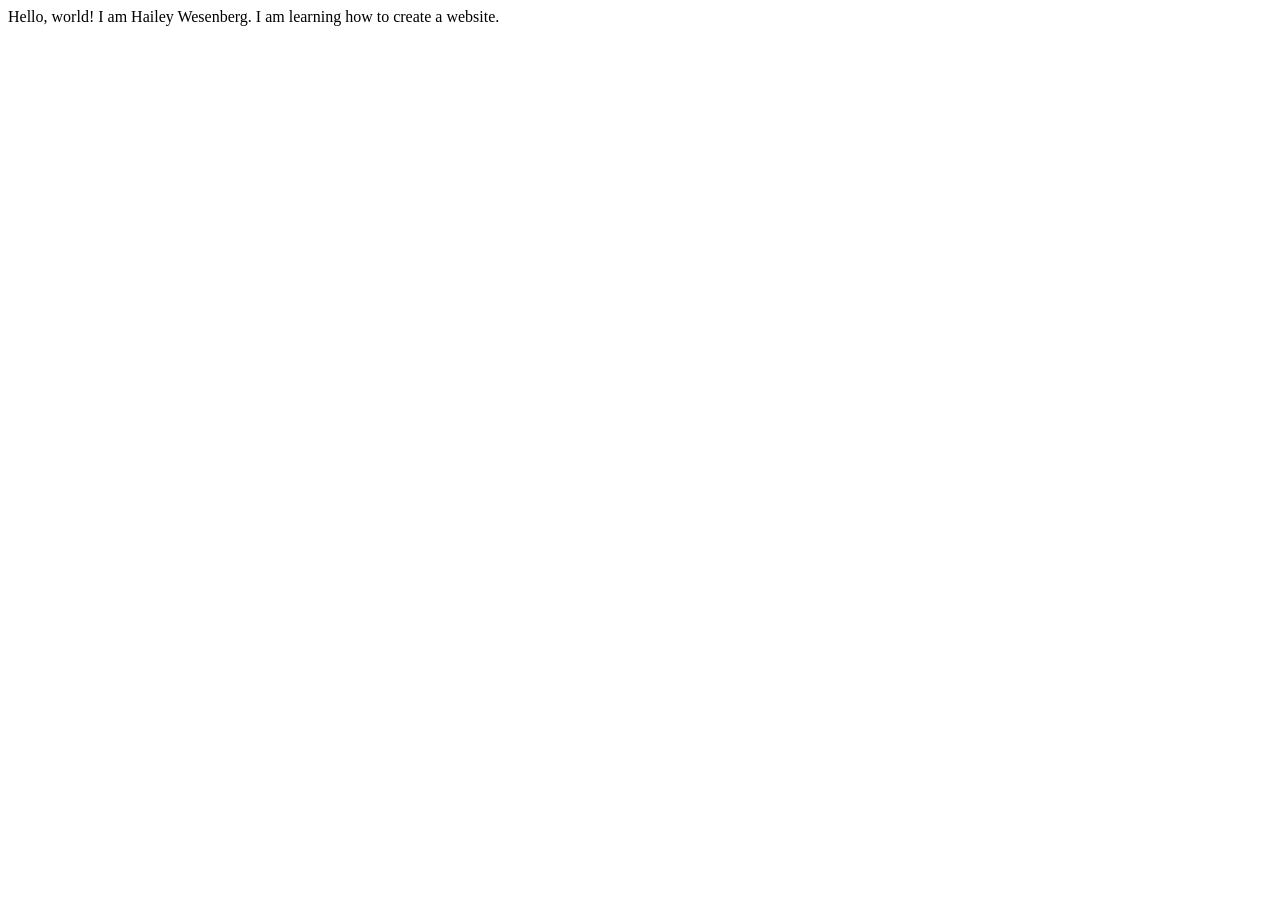
==== index.html @ 32cac3a7 "Add files via upload" ====
<!DOCTYPE html>
<html lang="en">
<head>
    <meta charset="UTF-8">
    <meta name="viewport" content="width=device-width, initial-scale=1.0">
    <title>Hailey's First Website</title>
    <link rel="stylesheet" href="styles.css">
</head>
<body>
    Hello, world! I am Hailey Wesenberg. I am learning how to create a website.
</body>
</html>
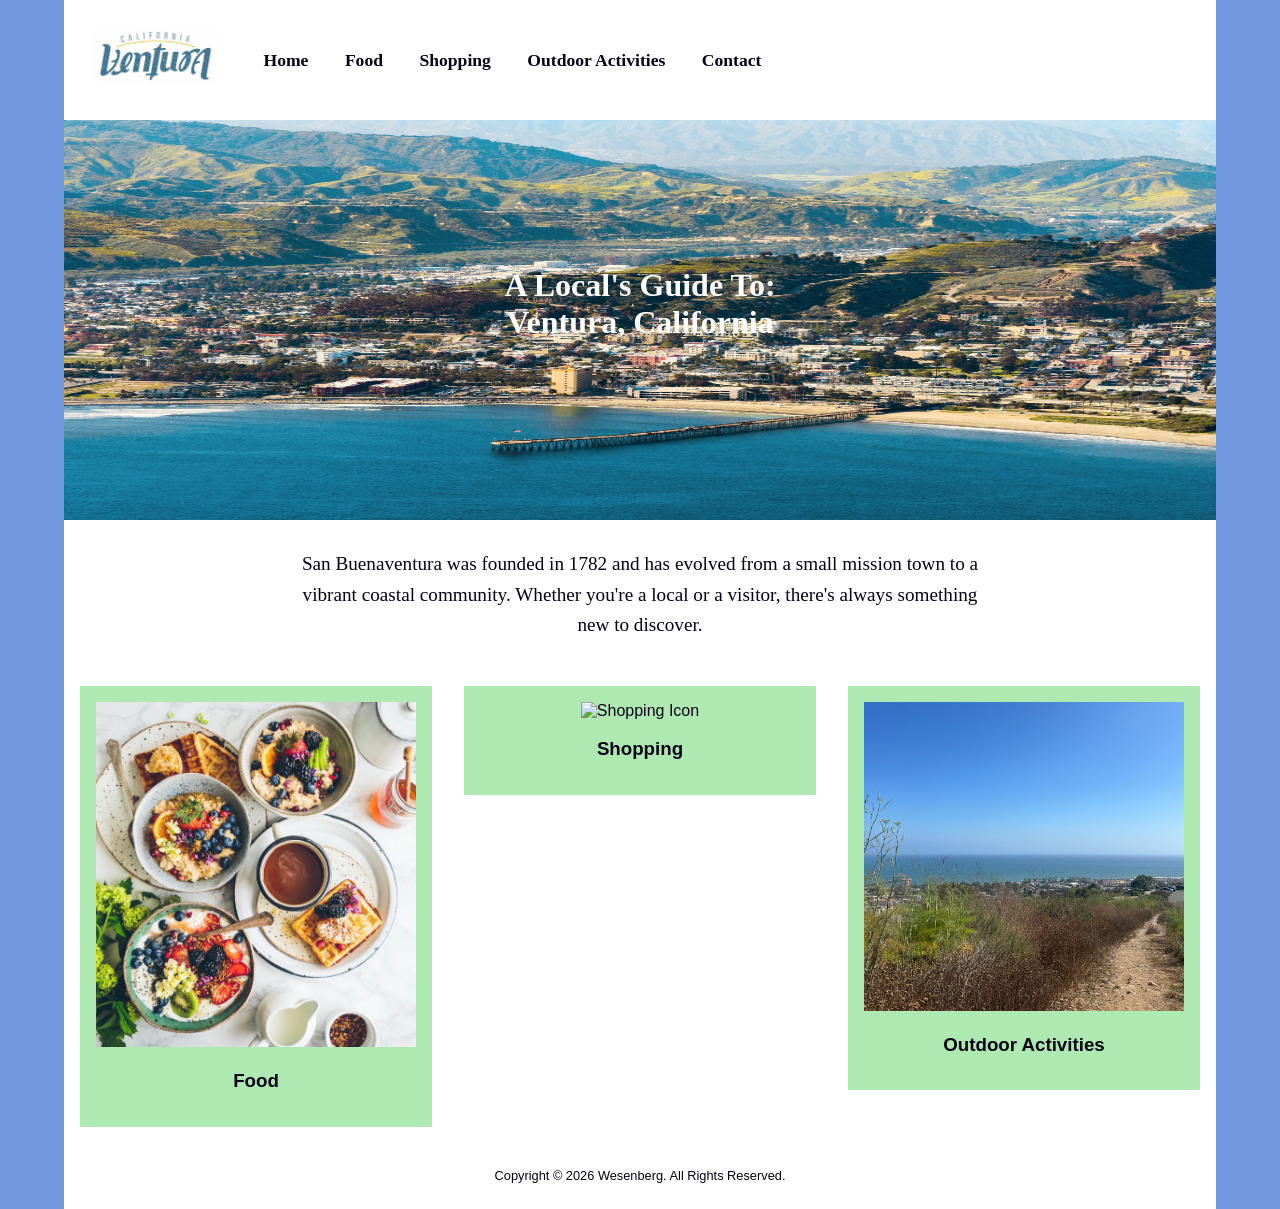
==== commit b592b32d: "updated index.html file" ====
--- a/index.html
+++ b/index.html
@@ -1,12 +1,59 @@
 <!DOCTYPE html>
 <html lang="en">
-<head>
-    <meta charset="UTF-8">
-    <meta name="viewport" content="width=device-width, initial-scale=1.0">
-    <title>Hailey's First Website</title>
-    <link rel="stylesheet" href="styles.css">
-</head>
+    <head>
+        <meta charset="UTF-8">
+        <title>A Local's Guide to Ventura</title>
+        <meta name="viewport" content="width=device-width, initial-scale=1.0">
+        <link rel="stylesheet" type="text/css" href="design.css">
+    </head>
 <body>
-    Hello, world! I am Hailey Wesenberg. I am learning how to create a website.
-</body>
-</html>+    <div id="wrapper">
+    <header>
+        <h1>
+            <img src="logo.jpg" alt="A Local's Guide to Ventura Logo">
+        </h1>
+        <nav>
+            <ul>
+                <li><a href="index.html">Home</a></li>
+                <li><a href="food.html">Food</a></li>
+                <li><a href="shopping.html">Shopping</a></li>
+                <li><a href="outdooractivities.html">Outdoor Activities</a></li>
+                <li><a href="contact.html">Contact</a></li>
+            </ul>
+        </nav>
+    </header>
+    <div id="hero">
+        <h2>A Local's Guide To:<br>Ventura, California</h2>
+    </div>
+        <main>
+            <p class="about">
+            San Buenaventura was founded in 1782 and has evolved from a small mission town to a vibrant coastal community. 
+            Whether you're a local or a visitor, there's always something new to discover.
+            </p>
+<div class="flow">
+    <a href="food.html" class="card">
+        <section>
+            <img src="foodhome.jpg" alt="Food Icon">
+            <h3>Food</h3>
+        </section>
+    </a>
+    <a href="shopping.html" class="card">
+        <section>
+            <img src="shoppinghome.jpg" alt="Shopping Icon">
+            <h3>Shopping</h3>
+        </section>
+    </a>
+    <a href="outdooractivities.html" class="card">
+        <section>
+            <img src="outdoorhome.jpg" alt="Outdoor Activities Icon">
+            <h3>Outdoor Activities</h3>
+        </section>
+    </a>
+</div>
+        </main>
+            <footer>
+                Copyright &copy; 2026 Wesenberg. All Rights Reserved.
+            </footer>
+        </div>
+    </body>
+</html>
--- a/design.css
+++ b/design.css
@@ -0,0 +1,99 @@
+* {
+    box-sizing: border-box;
+}
+body {
+    background-color: #7298df;
+    color: #040316;
+    font-family: Arial, Helvetica, sans-serif;
+    margin: 0;
+}
+#wrapper {
+    width: 90%;
+    margin: auto;
+    background-color: #FFFFFF;
+}
+header {
+    background-color: #FFFFFF;
+    padding: 1em;
+    display: flex;
+    align-items: center;
+    justify-content: flex-start;
+}
+header img {
+    height: 80px;
+}
+h1 {
+    margin: 0;
+}
+h2 {
+    font-family:Georgia, 'Times New Roman', Times, serif
+}
+nav {
+    margin-left: 2em;
+}
+nav ul {
+    list-style-type: none;
+    margin: 0;
+    padding-left: 0;
+}
+nav li {
+    display: inline;
+    margin-right: 2em;
+}
+nav a {
+    text-decoration: none;
+    font-family: Georgia, "Times New Roman", serif;
+    font-size: 1.1em;
+    font-weight: bold;
+    color: #040316;
+}
+nav a:hover {
+    color: #5d54fc;
+}
+#hero {
+    background-image: url(ventura.jpg);
+    background-repeat: no-repeat;
+    background-size: 100% 100%;
+    height: 400px;
+    text-align: center;
+    padding-top: 120px;
+    color: #FFFFFF;
+}
+#hero h2 {
+    font-size: 2em;
+}
+.about {
+    width: 60%;
+    margin: 1.5em auto;
+    text-align: center;
+    font-family: Georgia, "Times New Roman", serif;
+    font-size: 1.2em;
+    line-height: 1.6em;
+}
+.flow {
+    display: flex;
+}
+.card {
+    flex: 1;
+    margin: 1em;
+    text-decoration: none;
+    color: #040316;
+}
+.card:hover section {
+    background-color: #16b4e9;
+    color: #FFFFFF;
+}
+section {
+    padding: 1em;
+    background-color: #afe9b2;
+    text-align: center;
+}
+section img {
+    width: 100%;
+    height: auto;
+}
+footer {
+    text-align: center;
+    padding: 2em;
+    font-size: 80%;
+}
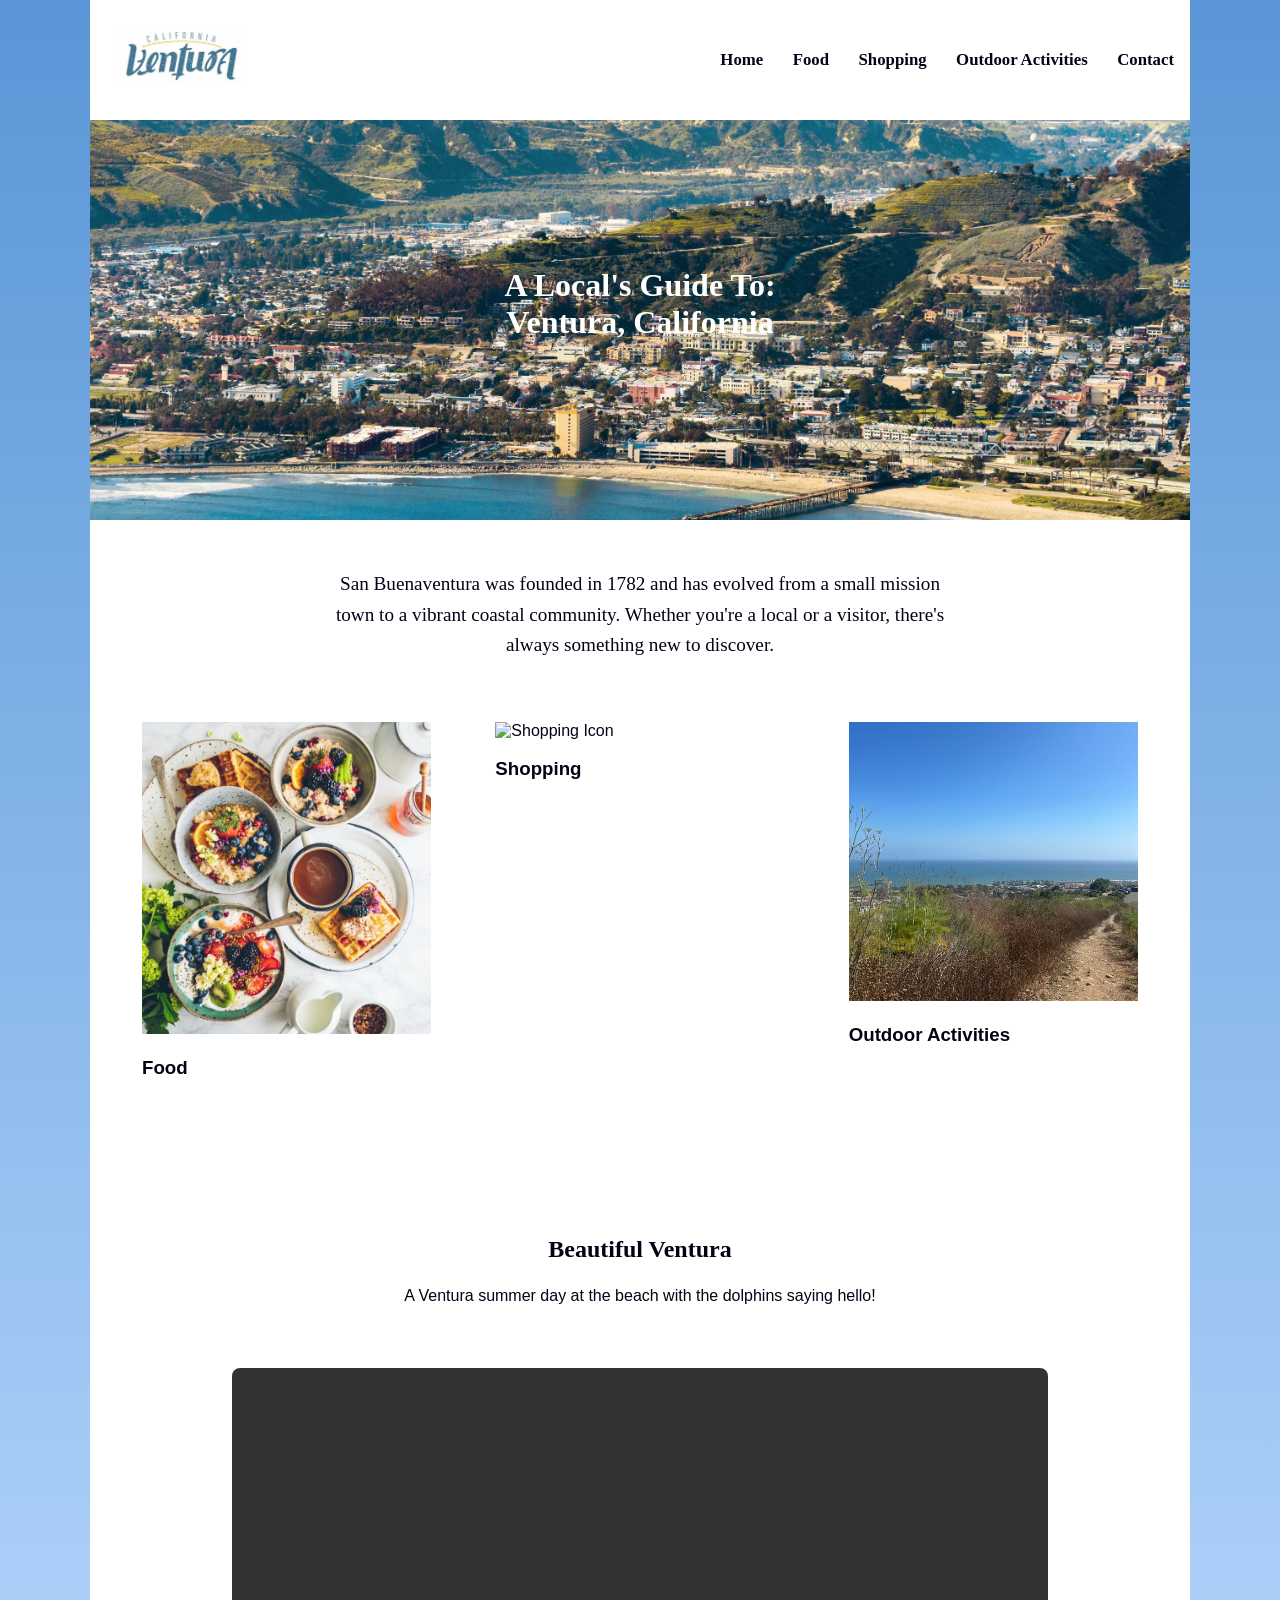
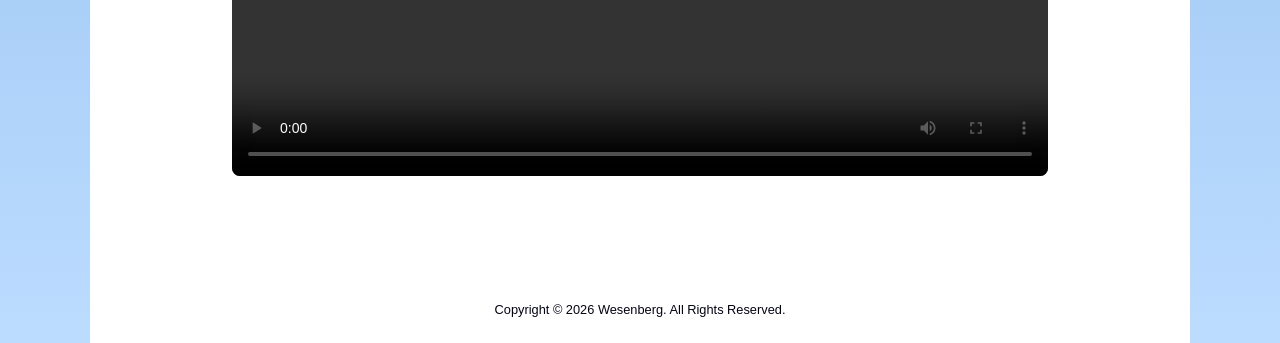
==== commit 92007724: "add html and css files updated code" ====
--- a/index.html
+++ b/index.html
@@ -4,7 +4,7 @@
         <meta charset="UTF-8">
         <title>A Local's Guide to Ventura</title>
         <meta name="viewport" content="width=device-width, initial-scale=1.0">
-        <link rel="stylesheet" type="text/css" href="design.css">
+        <link rel="stylesheet" type="text/css" href="styles.css">
     </head>
 <body>
     <div id="wrapper">
@@ -50,6 +50,16 @@
         </section>
     </a>
 </div>
+<section class="home-video">
+    <h2>Beautiful Ventura</h2>
+    <p class="intro">
+        A Ventura summer day at the beach with the dolphins saying hello!
+    </p>
+    <video controls>
+        <source src="ventura.mp4" type="video/mp4">
+        Your browser does not support the video tag.
+    </video>
+</section>
         </main>
             <footer>
                 Copyright &copy; 2026 Wesenberg. All Rights Reserved.
--- a/styles.css
+++ b/styles.css
@@ -0,0 +1,298 @@
+* {
+    box-sizing: border-box;
+}
+body {
+    background: linear-gradient(to bottom, #5a96d7, #bcdcff);
+    color: #040316;
+    font-family: Arial, Helvetica, sans-serif;
+    margin: 0;
+}
+#wrapper {
+    width: 90%;
+    margin: auto;
+    background-color: #FFFFFF;
+}
+img {
+    max-width: 100%;   
+    height: auto;
+}
+header {
+    background-color: #FFFFFF;
+    padding: 1em;
+    display: flex;
+    align-items: center;
+    justify-content: flex-start;
+}
+header img {
+    height: 80px;
+}
+h1 {
+    margin: 0;
+}
+h2 {
+    font-family:Georgia, 'Times New Roman', Times, serif;
+}
+nav {
+    margin-left: auto;
+}
+nav ul {
+    list-style-type: none;
+    margin: 0;
+    padding: 0;
+}
+nav li {
+    display: inline-block;
+    margin-left: 25px;
+}
+nav a {
+    text-decoration: none;
+    font-family: Georgia, "Times New Roman", serif;
+    font-size: 1.05em;
+    font-weight: bold;
+    color: #040316;
+    padding: 6px 0;
+    border-bottom: 2px solid transparent;
+    transition: all 0.3s ease;
+}
+nav a:hover {
+    color: #5d54fc;
+    border-bottom: 2px solid #5d54fc;
+}
+#hero {
+    background-image: url(ventura.jpg);
+    background-repeat: no-repeat;
+    background-size: cover;
+    background-position: center;
+    height: 400px;
+    text-align: center;
+    padding-top: 120px;
+    color: #FFFFFF;
+}
+#hero h2 {
+    font-size: 2em;
+}
+.about {
+    width: 60%;
+    margin: 1.5em auto;
+    text-align: center;
+    font-family: Georgia, "Times New Roman", serif;
+    font-size: 1.2em;
+    line-height: 1.6em;
+}
+.flow {
+    display: flex;
+}
+.card {
+    flex: 1;
+    margin: 1em;
+    text-decoration: none;
+    color: #040316;
+}
+.card:hover section {
+    background-color: #16b4e9;
+    color: #FFFFFF;
+}
+section {
+    padding: 1em;
+}
+section img {
+    width: 100%;
+    height: auto;
+}
+footer {
+    text-align: center;
+    padding: 2em;
+    font-size: 80%;
+}
+main {
+    padding: 20px;
+}
+main h2 {
+    text-align: center;
+    margin-top: 30px;
+}
+table {
+    width: 75%;
+    margin: 30px auto;
+    border-collapse: collapse;
+    background-color: #FFFFFF;
+    border: 2px solid #73a6e4;
+}
+.table-title {
+    text-align: center;
+    margin-top: 40px;
+    font-family: Georgia, "Times New Roman", serif;
+    font-size: 1.5em;
+    color: #040316;
+}
+th {
+    background-color: #71a7e1;
+    color: #040316;
+    padding: 12px;
+    text-align: left;
+}
+td {
+    padding: 10px;
+    border-bottom: 1px solid #ddd;
+}
+tr:nth-child(even) {
+    background-color: #f9f9f9;
+}
+
+tr:hover {
+    background-color: #6397ff;
+}
+.page-title {
+    text-align: center;
+    margin-top: 30px;
+}
+.intro {
+    width: 70%;
+    margin: 20px auto 40px auto;
+    text-align: center;
+    line-height: 1.6em;
+}
+.food-row {
+    width: 80%;
+    margin: 40px auto;
+    background-color: #FFFFFF;
+    padding: 20px;
+}
+.food-row img {
+    width: 200px;
+    display: inline-block;
+    vertical-align: top;
+    margin-right: 30px;
+}
+.food-text {
+    display: inline-block;
+    width: 60%;
+    vertical-align: top;
+}
+.food-text h3 {
+    margin-top: 0;
+    border-bottom: 2px solid #afe9b2;
+    padding-bottom: 8px;
+}
+.food-text ul {
+    list-style-type: none;
+    padding-left: 0;
+    line-height: 1.8em;
+    margin-top: 10px;
+}
+.home-video {
+    width: 80%;
+    margin: 60px auto;
+    text-align: center;
+}
+.home-video video {
+    width: 100%;
+    max-width: 900px;
+    height: auto;
+    margin-top: 20px;
+    border-radius: 8px;
+}
+.contact-form {
+    width: 50%;
+    margin: 40px auto;
+    background-color: #FFFFFF;
+    padding: 25px;
+    border-radius: 8px;
+}
+.contact-form label {
+    display: block;
+    margin-top: 15px;
+    font-weight: bold;
+}
+.contact-form input,
+.contact-form textarea {
+    width: 100%;
+    padding: 10px;
+    margin-top: 5px;
+    border: 1px solid #ccc;
+    border-radius: 4px;
+}
+.contact-form input[type="submit"] {
+    margin-top: 20px;
+    background-color: #71a7e1;
+    color: #040316;
+    border: none;
+    cursor: pointer;
+    font-weight: bold;
+    transition: 0.3s ease;
+}
+.contact-form input[type="submit"]:hover {
+    background-color: #5d54fc;
+    color: #FFFFFF;
+}
+a {
+    color: #5d54fc;
+    text-decoration: none;
+}
+a:hover {
+    text-decoration: underline;
+}
+.beach-link {
+    font-weight: bold;
+}
+@media (min-width: 1240px) {
+    #wrapper {
+        width: 1100px;
+    }
+}
+@media (max-width: 900px) {
+    nav ul {
+        text-align: center;
+    }
+    nav li {
+        display: block;
+        margin: 12px 0;
+    }
+    .flow {
+        flex-direction: column;
+        align-items: center;
+    }
+    .card {
+        width: 90%;
+    }
+    .food-row {
+        width: 90%;
+        text-align: center;
+    }
+    .food-row img {
+        display: block;
+        width: 100%;
+        max-width: 350px;
+        margin: 0 auto 20px auto;
+    }
+    .food-text {
+        display: block;
+        width: 100%;
+    }
+    .about {
+        width: 85%;
+    }
+    .intro {
+        width: 85%;
+    }
+}
+@media (max-width: 600px) {
+    #hero {
+        height: 250px;
+        padding-top: 60px;
+    }
+    #hero h2 {
+        font-size: 1.4em;
+    }
+    .about {
+        width: 90%;
+        font-size: 1em;
+    }
+    table {
+        width: 100%;
+        font-size: 0.9em;
+    }
+    .contact-form {
+        width: 90%;
+    }
+}
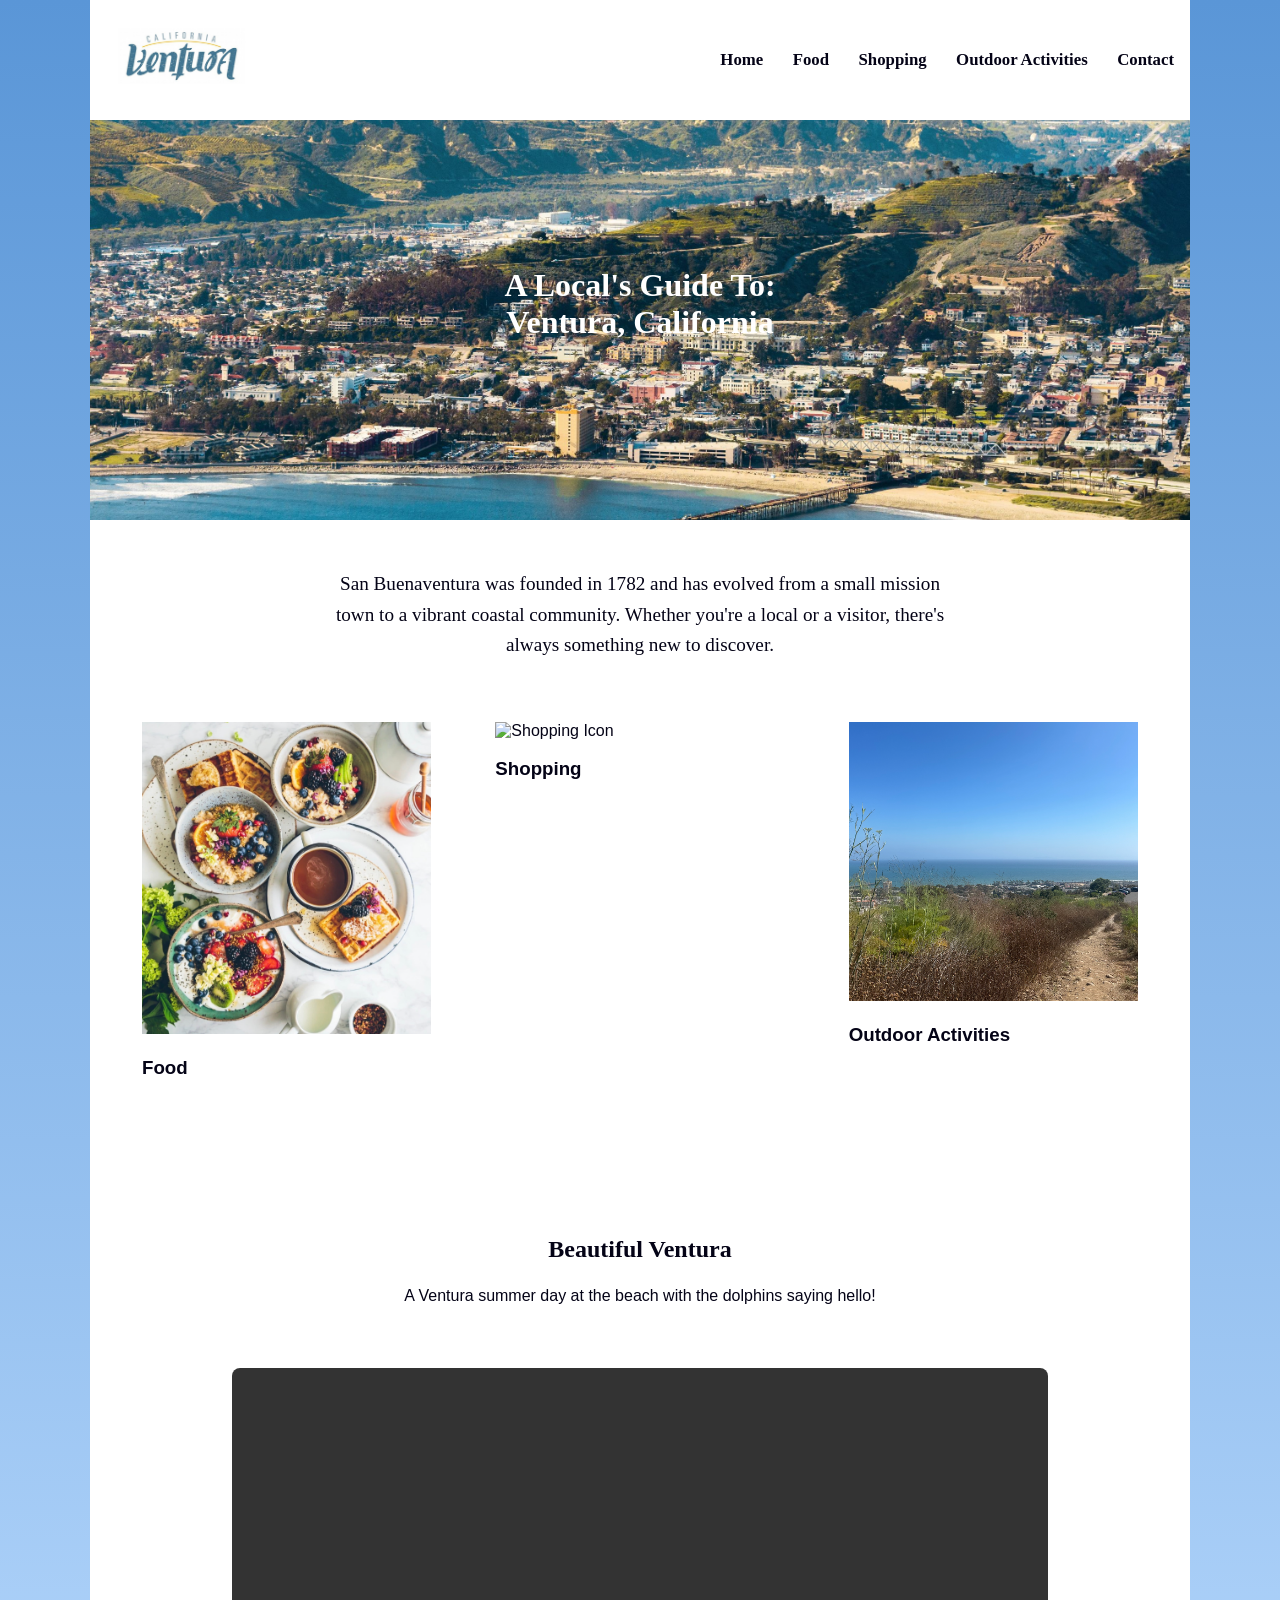
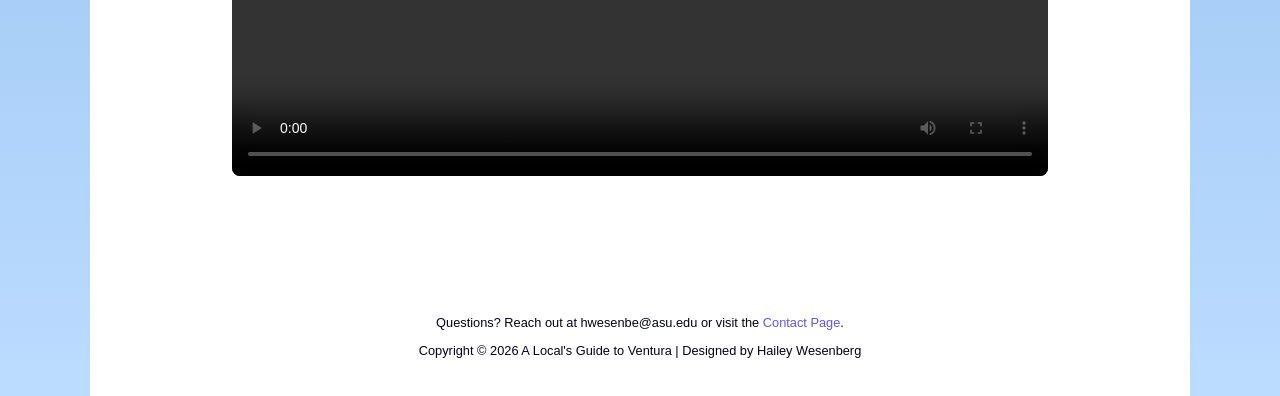
==== commit 8cc59c7d: "add updated html pages" ====
--- a/index.html
+++ b/index.html
@@ -2,8 +2,11 @@
 <html lang="en">
     <head>
         <meta charset="UTF-8">
-        <title>A Local's Guide to Ventura</title>
-        <meta name="viewport" content="width=device-width, initial-scale=1.0">
+        <title>A Local's Guide to Ventura | Home</title>
+        <meta name="description" content="Discover Ventura, California through a local's perspective. Explore classic beaches, favorite food spots, unique shopping, and scenic lookouts.">
+        <meta name="keywords" content="Ventura California, Ventura beaches, Ventura food, Ventura shopping, Ventura local guide">
+        <meta name="author" content="Hailey Wesenberg">
+        <meta name="viewport" content="width=device-width, initial-scale=1.0">        
         <link rel="stylesheet" type="text/css" href="styles.css">
     </head>
 <body>
@@ -56,14 +59,17 @@
         A Ventura summer day at the beach with the dolphins saying hello!
     </p>
     <video controls>
-        <source src="ventura.mp4" type="video/mp4">
+        <source src="venturavideo.mp4" type="video/mp4">
         Your browser does not support the video tag.
     </video>
 </section>
         </main>
-            <footer>
-                Copyright &copy; 2026 Wesenberg. All Rights Reserved.
-            </footer>
+        <footer>
+            <p>
+                Questions? Reach out at hwesenbe@asu.edu or visit the <a href="contact.html">Contact Page</a>.
+            </p>
+            <p>Copyright &copy; 2026 A Local's Guide to Ventura | Designed by Hailey Wesenberg</p>
+        </footer>
         </div>
     </body>
 </html>
